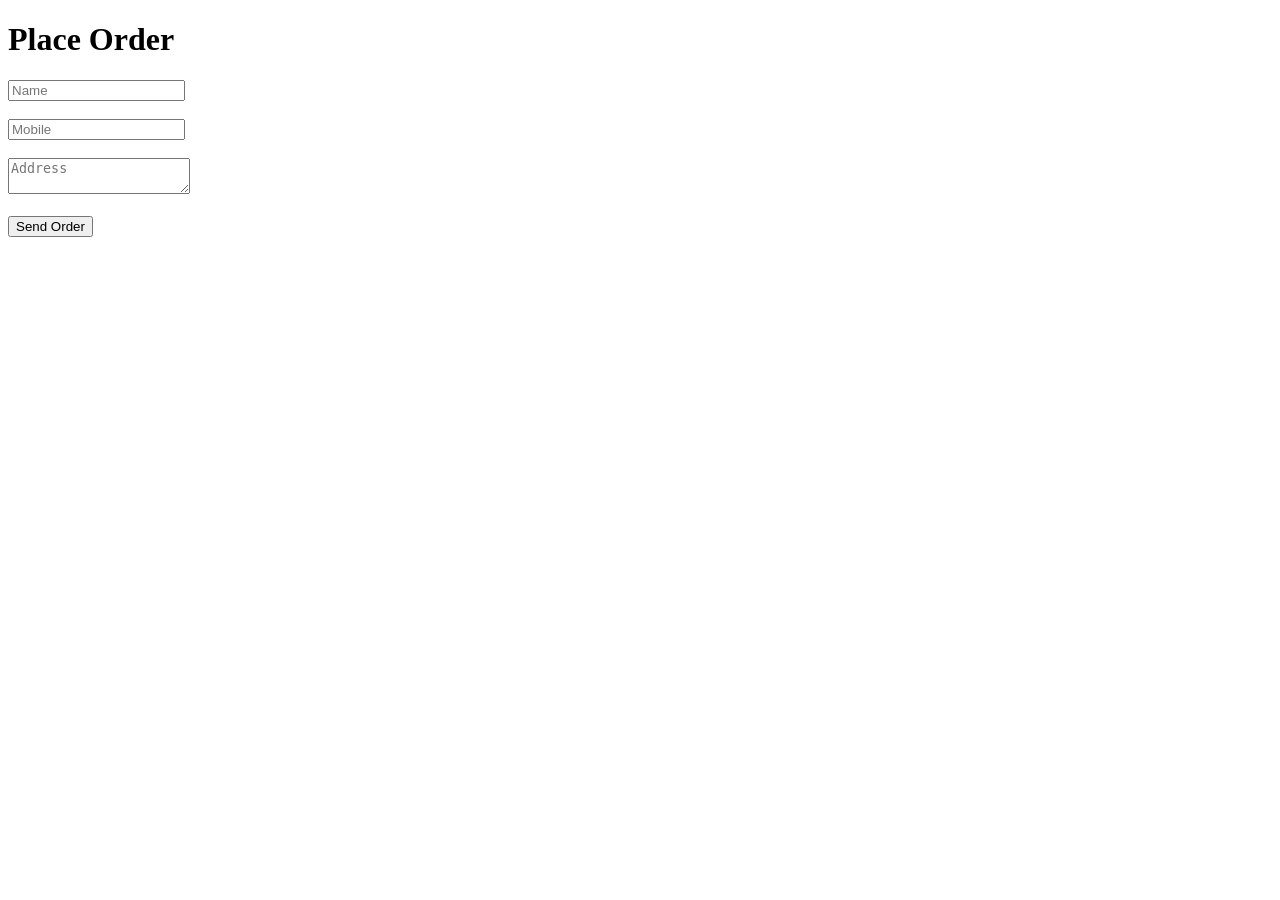
==== checkout.html @ c3ac334a "Add files via upload" ====
﻿<!DOCTYPE html>

<html>

<head>

<title>Checkout</title>

<link rel="stylesheet" href="css/style.css">

</head>

<body>

<h1>Place Order</h1>

<input id="name" placeholder="Name"><br><br>

<input id="phone" placeholder="Mobile"><br><br>

<textarea id="address" placeholder="Address"></textarea>

<br><br>

<button onclick="sendOrder()">Send Order</button>

<script src="js/order.js"></script>

</body>

</html>
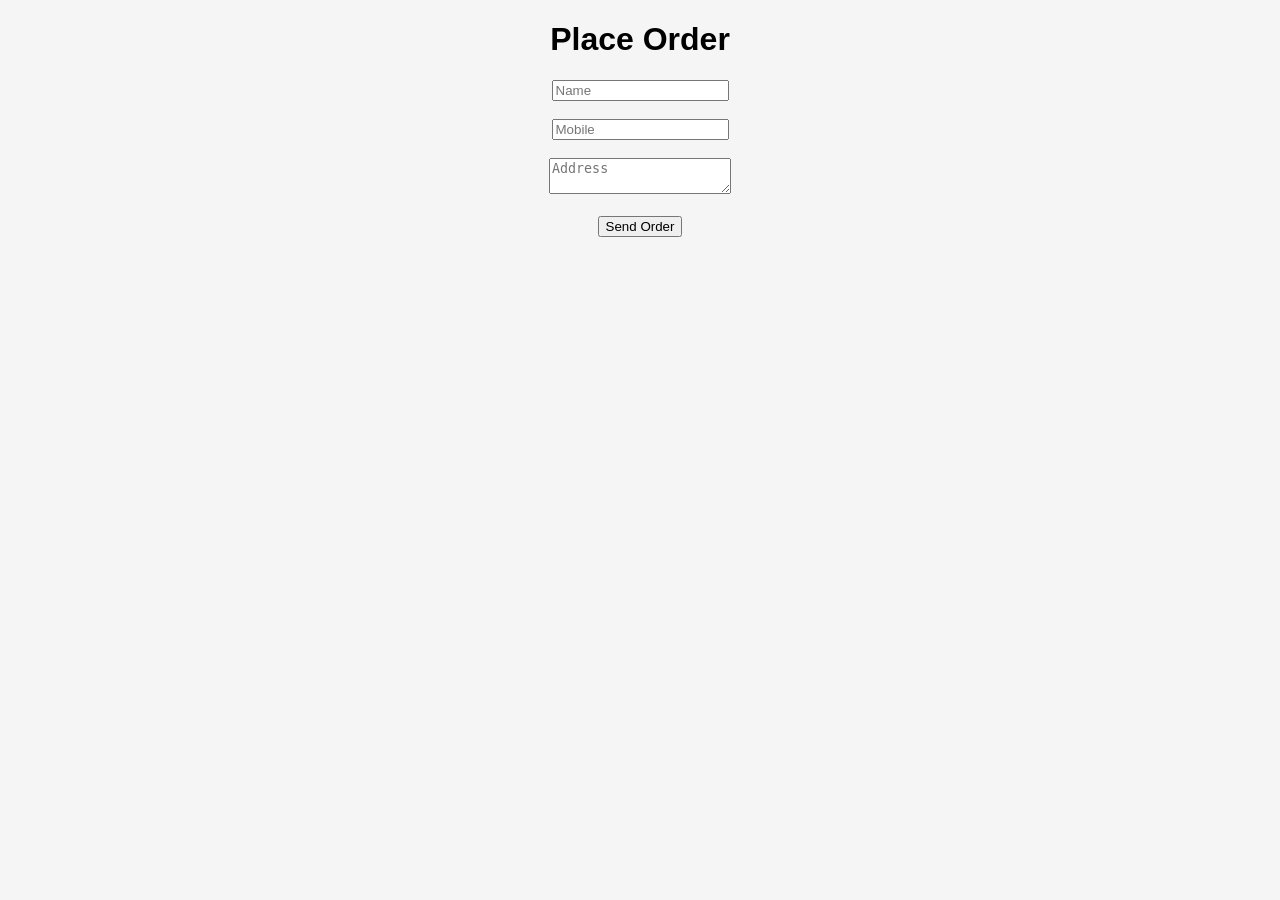
==== commit a95d9a06: "Fix HTML structure and update stylesheet path" ====
--- a/checkout.html
+++ b/checkout.html
@@ -6,7 +6,7 @@
 
 <title>Checkout</title>
 
-<link rel="stylesheet" href="css/style.css">
+<link rel="stylesheet" href="style.css">
 
 </head>
 
@@ -24,8 +24,9 @@
 
 <button onclick="sendOrder()">Send Order</button>
 
-<script src="js/order.js"></script>
+<script src="order.js"></script>
 
 </body>
 
 </html>
+
--- a/style.css
+++ b/style.css
@@ -0,0 +1,77 @@
+﻿body{
+
+font-family:Arial;
+
+background:#f5f5f5;
+
+text-align:center;
+
+}
+
+header{
+
+background:green;
+
+color:white;
+
+padding:20px;
+
+}
+
+nav{
+
+background:#333;
+
+padding:10px;
+
+}
+
+nav a{
+
+color:white;
+
+margin:10px;
+
+text-decoration:none;
+
+}
+
+.hero{
+
+padding:60px;
+
+}
+
+.btn{
+
+background:orange;
+
+padding:12px;
+
+color:white;
+
+text-decoration:none;
+
+}
+
+.product{
+
+background:white;
+
+padding:15px;
+
+margin:15px;
+
+border-radius:10px;
+
+display:inline-block;
+
+width:200px;
+
+}
+
+.product img{
+
+width:150px;
+
+}
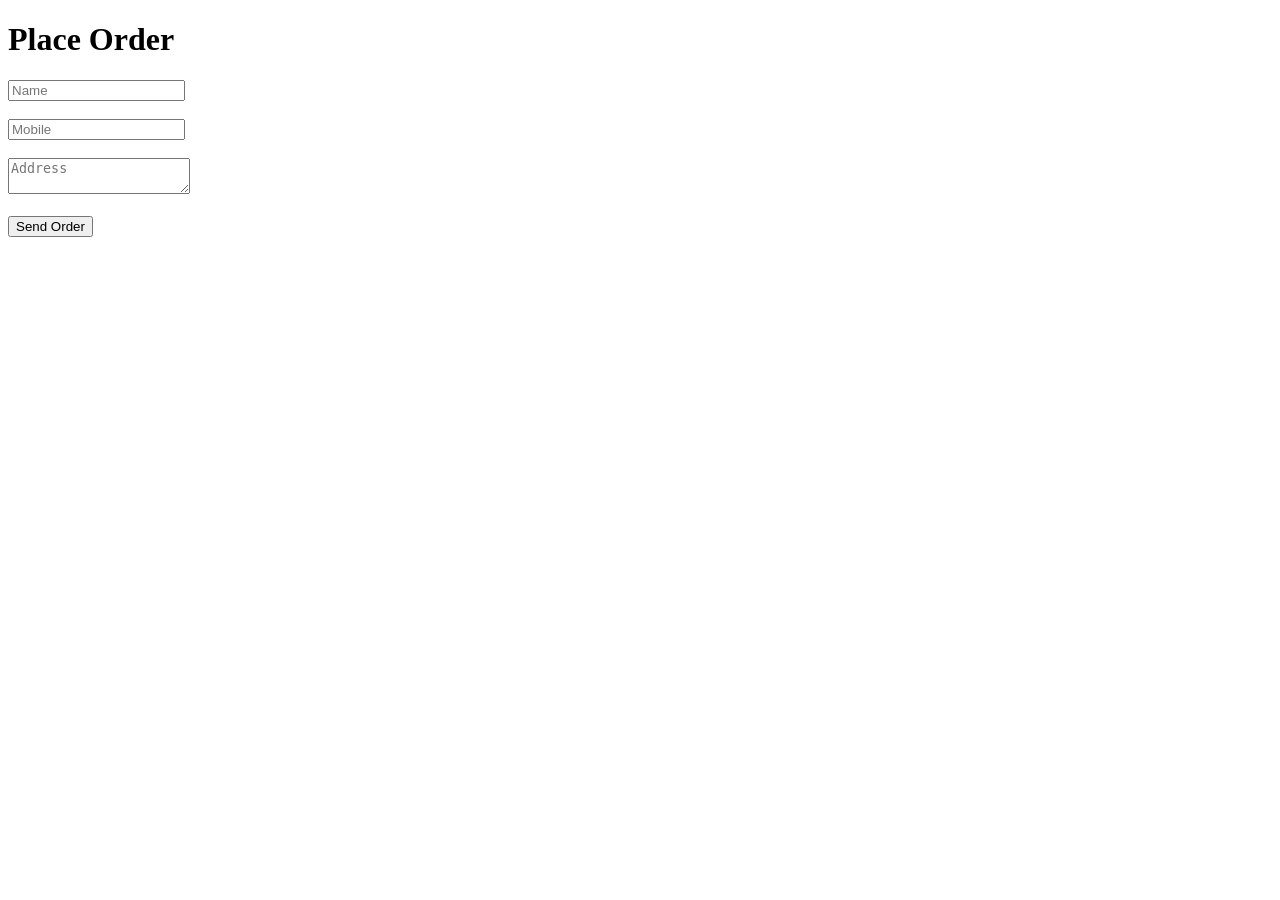
==== commit 767edb58: "Modify paths for stylesheet and script in checkout.html Updated stylesheet and script source paths t" ====
--- a/checkout.html
+++ b/checkout.html
@@ -6,7 +6,8 @@
 
 <title>Checkout</title>
 
-<link rel="stylesheet" href="style.css">
+<link rel="stylesheet" href="Durgesh-Store
+/style.css">
 
 </head>
 
@@ -24,9 +25,11 @@
 
 <button onclick="sendOrder()">Send Order</button>
 
-<script src="order.js"></script>
+<script src="Durgesh-Store
+/order.js"></script>
 
 </body>
 
 </html>
 
+
